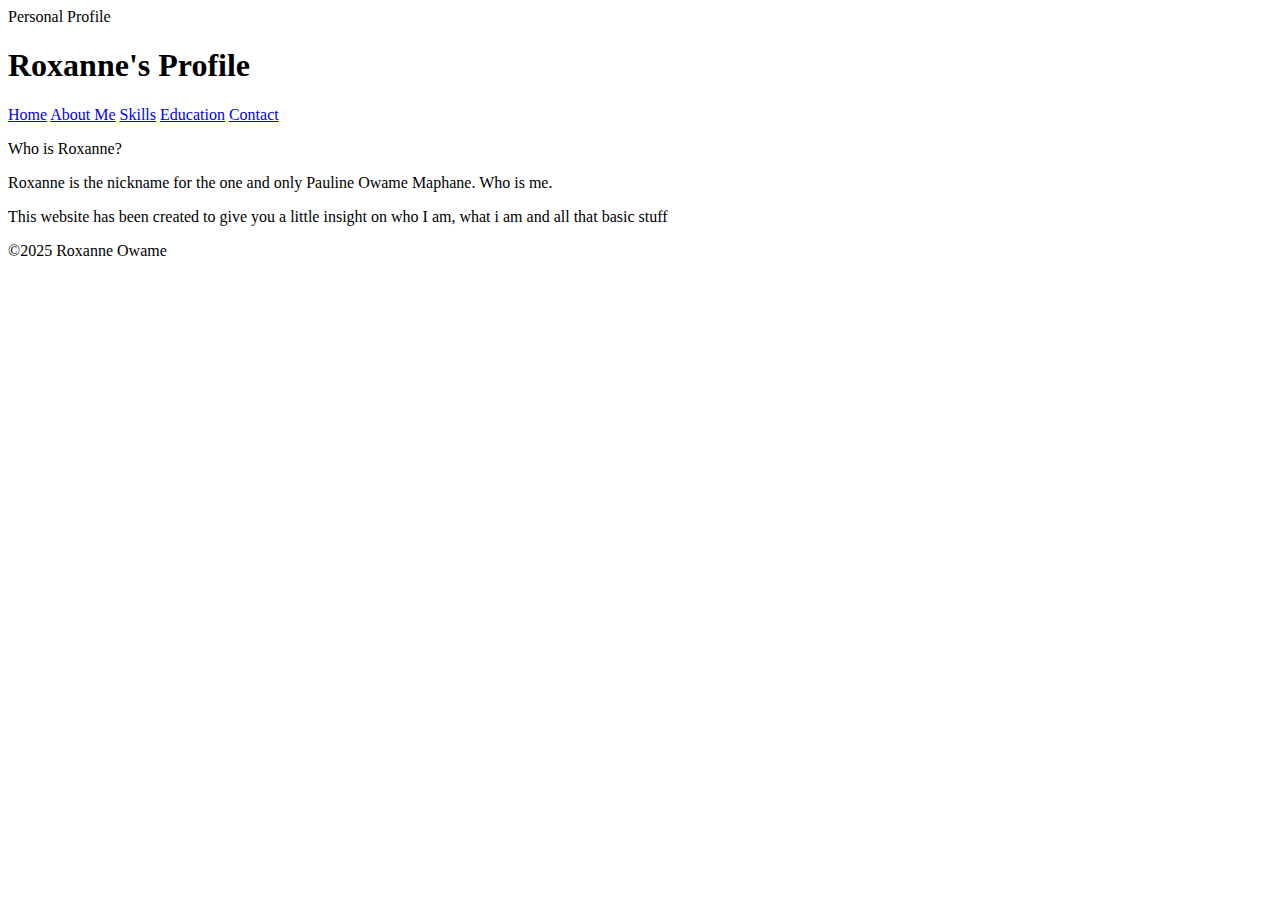
==== index.html @ 998ac453 "Update index.html" ====
<!DOCTYPE html>
<html lang="eng">
  <head>
    <meta charset="UTF-8">
    <meta name="veiwport" content="width=device-width, initial-scale=1.0">
    <tittle>Personal Profile</tittle>
  </head>
  <body>
    <header>
      <h1>Roxanne's Profile</h1>
      <nav>
        <a href="index.html">Home</a>
        <a href="about.html">About Me</a>
        <a href="skills.html">Skills</a>
        <a href="education.html">Education</a>
        <a href="contact.html">Contact</a>
      </nav>
      <main>
      <p>Who is Roxanne?</p>
      <p>Roxanne is the nickname for the one and only Pauline Owame Maphane. Who is me.</p>
      <p>This website has been created to give you a little insight on who I am, what i am and all that basic stuff</p>
      </main>
      <footer>
        <p>&copy;2025 Roxanne Owame</p>
      </footer>
    </header> 
  </body>
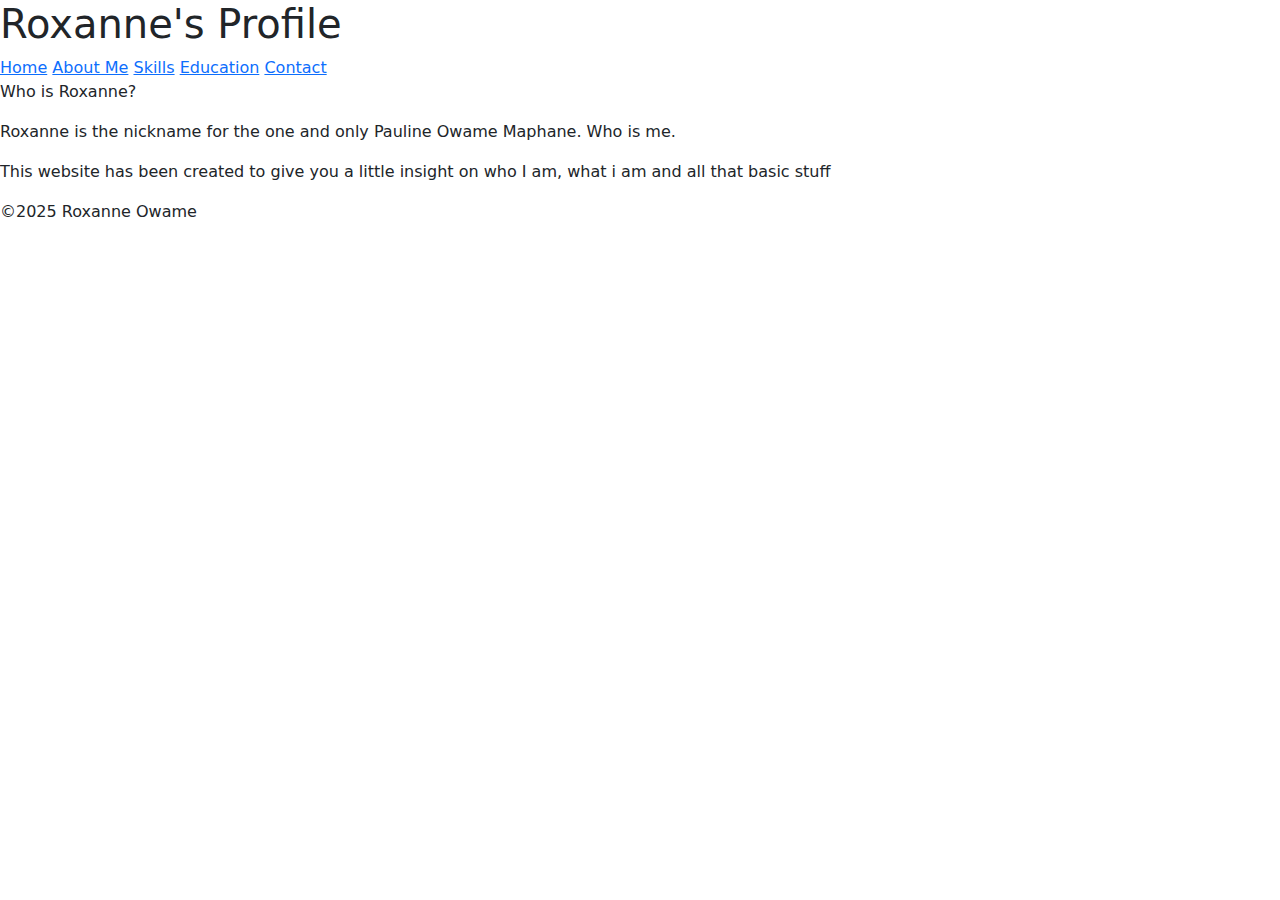
==== commit e45d7548: "Update index.html" ====
--- a/index.html
+++ b/index.html
@@ -3,9 +3,14 @@
   <head>
     <meta charset="UTF-8">
     <meta name="veiwport" content="width=device-width, initial-scale=1.0">
-    <tittle>Personal Profile</tittle>
+    <title>Personal Profile</title>
+    <!--Bootstrap CSS-->
+    <link href="https://cdn.jsdelivr.net/npm/bootstrap@5.3.0/dist/css/bootstrap.min.css" rel="stylesheet">
+    <!-- Custom CSS-->
+    <link rel="stylesheet" href="styles.css">
   </head>
   <body>
+    <!--My content goes here-->
     <header>
       <h1>Roxanne's Profile</h1>
       <nav>
@@ -23,5 +28,9 @@
       <footer>
         <p>&copy;2025 Roxanne Owame</p>
       </footer>
-    </header> 
+    </header>
+    <!--Bootstrap JS and dependencies-->
+    <script src="https://cdn.jsdelivr.net/npm/@popperjs/core@2.11.6/dist/umd/popper.min.js"></script>
+    <script src="https://cdn.jsdelivr.net/npm/bootstrap@5.3.0/dist/js/bootstrap.min.js"></script>
   </body>
+  </html>
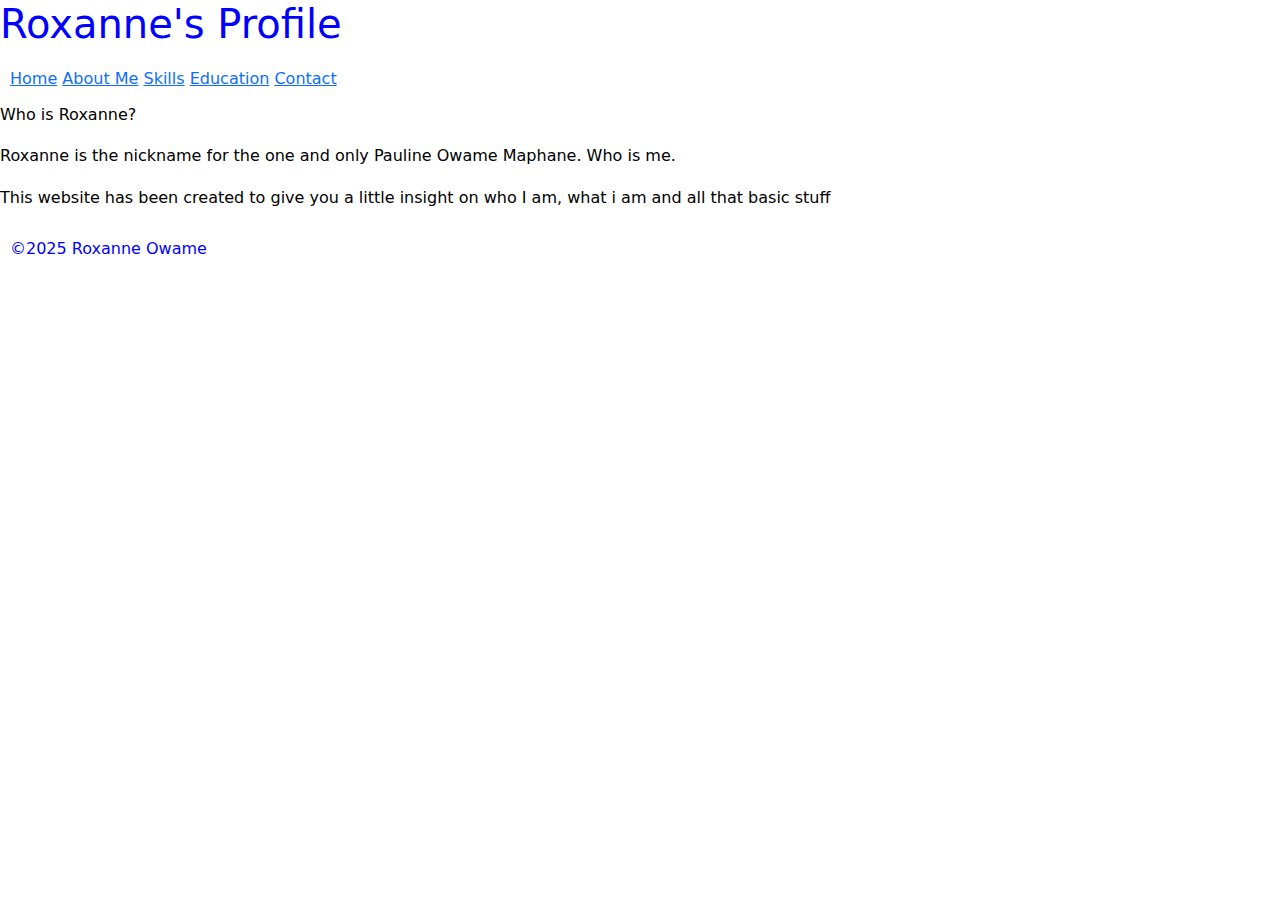
==== commit 956ef1c3: "Update index.html" ====
--- a/index.html
+++ b/index.html
@@ -7,7 +7,7 @@
     <!--Bootstrap CSS-->
     <link href="https://cdn.jsdelivr.net/npm/bootstrap@5.3.0/dist/css/bootstrap.min.css" rel="stylesheet">
     <!-- Custom CSS-->
-    <link rel="stylesheet" href="styles.css">
+    <link rel="stylesheet" href="style.css">
   </head>
   <body>
     <!--My content goes here-->
--- a/style.css
+++ b/style.css
@@ -0,0 +1,43 @@
+:selection { background-color: aqua;}
+h1 {
+  color:blue;
+  text-decoration: wavy;
+  size: 4em;
+}
+h1.lato-bold-italic {
+    font-family: "Lato", sans-serif;
+    font-weight: 700;
+    font-style: italic;
+}
+nav {
+  color: blueviolet;
+  padding: 10px;
+}
+nav.lato-normal {
+    font-family: "Lato", sans-serif;
+    font-weight: 400;
+    font-style: normal;
+}
+nav link {
+  color: rgb(26, 1, 50);
+  padding: 10px;
+}
+body{
+    color: black;
+    font-size: 16px;
+    line-height: 1.6;
+}
+body.lato-regular-italic {
+        font-family: "Lato", sans-serif;
+        font-weight: 400;
+        font-style: italic;
+    }
+footer {
+  color: blue;
+  padding: 10px;}
+
+footer.lato-bold-normal {
+    font-family: "Lato", sans-serif;
+    font-weight: 700;
+    font-style: normal;
+  }
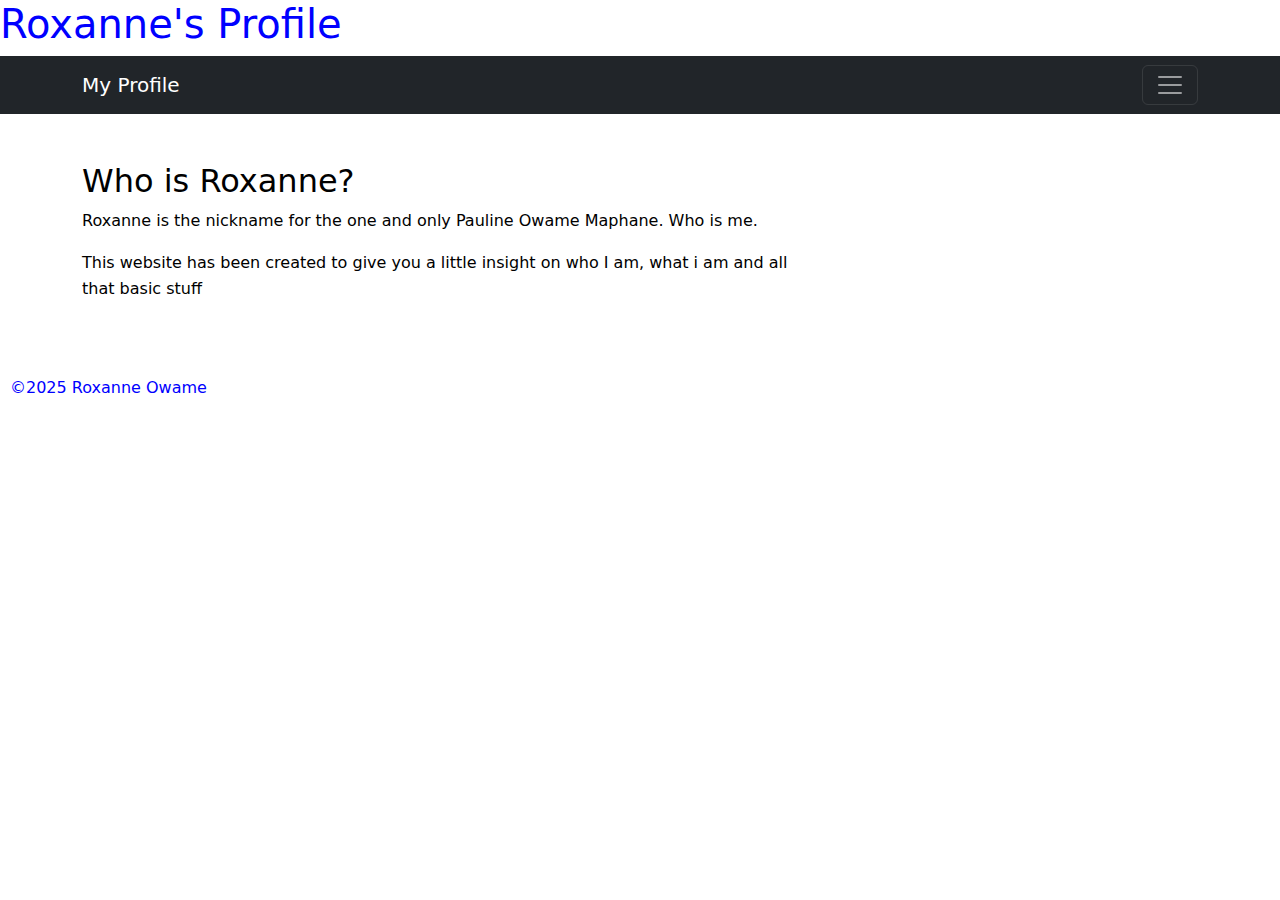
==== commit 30c6d4e1: "Update index.html" ====
--- a/index.html
+++ b/index.html
@@ -1,36 +1,59 @@
 <!DOCTYPE html>
 <html lang="eng">
   <head>
-    <meta charset="UTF-8">
-    <meta name="veiwport" content="width=device-width, initial-scale=1.0">
-    <title>Personal Profile</title>
-    <!--Bootstrap CSS-->
-    <link href="https://cdn.jsdelivr.net/npm/bootstrap@5.3.0/dist/css/bootstrap.min.css" rel="stylesheet">
-    <!-- Custom CSS-->
-    <link rel="stylesheet" href="style.css">
+      <meta charset="UTF-8">
+      <meta name="veiwport" content="width=device-width, initial-scale=1.0">
+      <title>Personal Profile</title>
+      <!--Bootstrap CSS-->
+      <link href="https://cdn.jsdelivr.net/npm/bootstrap@5.3.0/dist/css/bootstrap.min.css" rel="stylesheet">
+      <!-- Custom CSS-->
+      <link rel="stylesheet" href="style.css">
   </head>
   <body>
-    <!--My content goes here-->
-    <header>
-      <h1>Roxanne's Profile</h1>
-      <nav>
-        <a href="index.html">Home</a>
-        <a href="about.html">About Me</a>
-        <a href="skills.html">Skills</a>
-        <a href="education.html">Education</a>
-        <a href="contact.html">Contact</a>
-      </nav>
-      <main>
-      <p>Who is Roxanne?</p>
-      <p>Roxanne is the nickname for the one and only Pauline Owame Maphane. Who is me.</p>
-      <p>This website has been created to give you a little insight on who I am, what i am and all that basic stuff</p>
-      </main>
-      <footer>
-        <p>&copy;2025 Roxanne Owame</p>
-      </footer>
-    </header>
-    <!--Bootstrap JS and dependencies-->
-    <script src="https://cdn.jsdelivr.net/npm/@popperjs/core@2.11.6/dist/umd/popper.min.js"></script>
-    <script src="https://cdn.jsdelivr.net/npm/bootstrap@5.3.0/dist/js/bootstrap.min.js"></script>
+      <header>
+        <h1>Roxanne's Profile</h1>
+          <nav class="navbar navbar-expand-Ig navbar-dark bg-dark">
+            <div class="container">
+              <a class="navbar-brand" href="index.html">My Profile</a>
+              <button class="navbar-toggler" type="button" data-bs-toggle="colapse" data-bs-target="#navbarNav">
+                <span class="navbar-toggler-icon"></span>
+              </button>
+              <div class="collapse navbar-collapse" id="navbarNav">
+                <ul class="navbar-nav">
+                  <li class="nav-item">
+                    <a class="nav-link" href="index.html">Introduction</a>
+                  </li>
+                  <li class="nav-item">
+                    <a class="nav-link" href="about.html">About Me</a>
+                  </li>
+                  <li class="nav-item">
+                    <a class="nav-link" href="skills.html">My Skills</a>
+                  </li>
+                  <li class="nav-item">
+                    <a class="nav-link" href="education.html">My Education</a>
+                  </li>
+                  <li class="nav-item">
+                    <a class="nav-link" href="contact.html">My Contacts</a>
+                  </li>
+                </ul>
+              </div>
+            </div>
+          </nav>
+      </header>
+        <main class="container my-5">
+          <div class="row">
+            <div class="col-md-8">
+              <h2>Who is Roxanne?</h2>
+              <p>Roxanne is the nickname for the one and only Pauline Owame Maphane. Who is me.</p>
+              <p>This website has been created to give you a little insight on who I am, what i am and all that basic stuff</p>
+            </div>
+          </div>
+        </main>
+        <footer>
+          <p>&copy;2025 Roxanne Owame</p>
+        </footer>
+      <!--Bootstrap JS and dependencies-->
+      <script src="https://cdn.jsdelivr.net/npm/@popperjs/core@2.11.6/dist/umd/popper.min.js"></script>
+      <script src="https://cdn.jsdelivr.net/npm/bootstrap@5.3.0/dist/js/bootstrap.min.js"></script>
   </body>
-  </html>
+</html>
--- a/style.css
+++ b/style.css
@@ -1,4 +1,3 @@
-:selection { background-color: aqua;}
 h1 {
   color:blue;
   text-decoration: wavy;
@@ -26,6 +25,7 @@
     color: black;
     font-size: 16px;
     line-height: 1.6;
+    background-color: 00FFFF;
 }
 body.lato-regular-italic {
         font-family: "Lato", sans-serif;
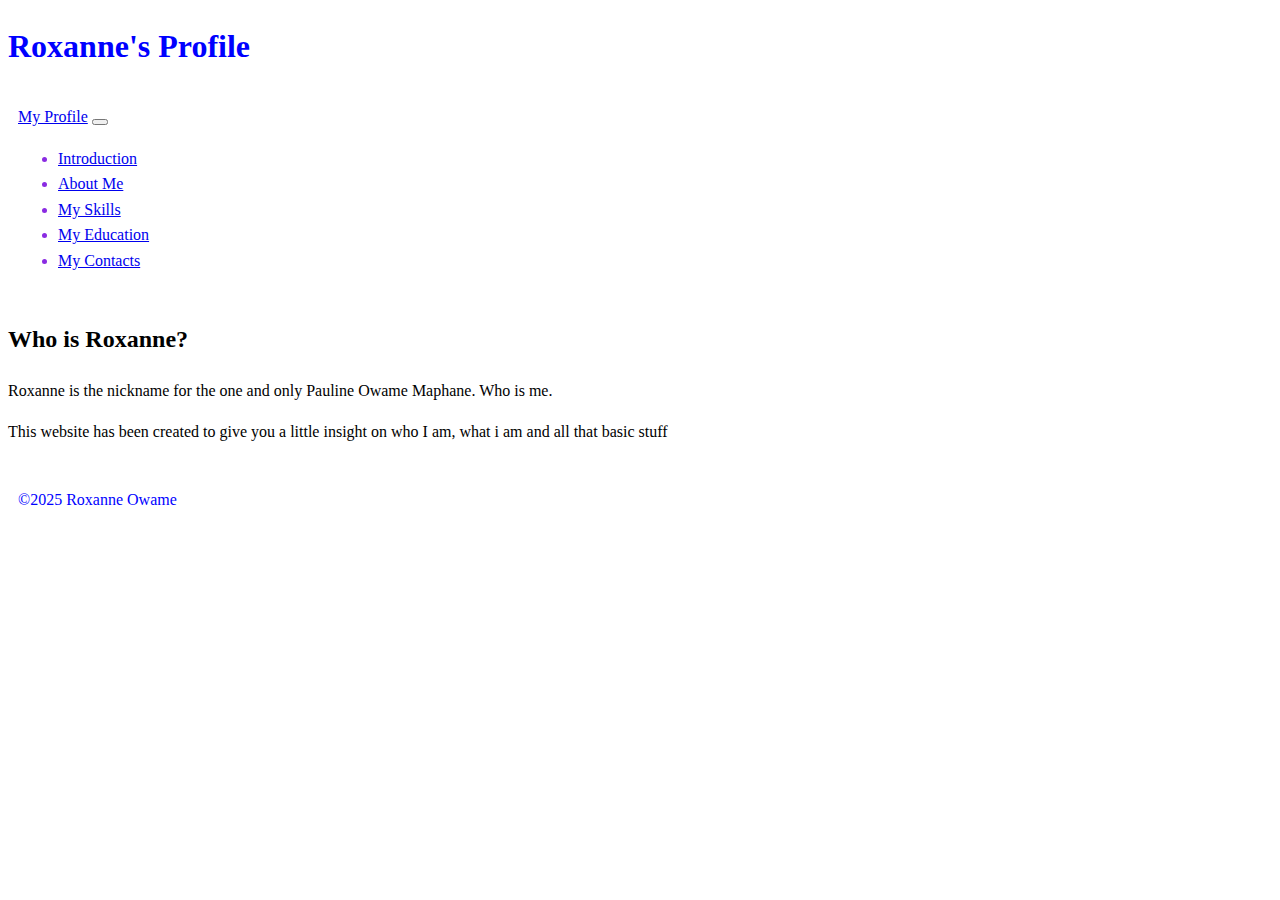
==== commit 5a3ce37e: "Update index.html" ====
--- a/index.html
+++ b/index.html
@@ -4,15 +4,13 @@
       <meta charset="UTF-8">
       <meta name="veiwport" content="width=device-width, initial-scale=1.0">
       <title>Personal Profile</title>
-      <!--Bootstrap CSS-->
-      <link href="https://cdn.jsdelivr.net/npm/bootstrap@5.3.0/dist/css/bootstrap.min.css" rel="stylesheet">
       <!-- Custom CSS-->
       <link rel="stylesheet" href="style.css">
   </head>
   <body>
       <header>
         <h1>Roxanne's Profile</h1>
-          <nav class="navbar navbar-expand-Ig navbar-dark bg-dark">
+         <nav class="navbar navbar-expand-lg navbar-dark bg-dark">
             <div class="container">
               <a class="navbar-brand" href="index.html">My Profile</a>
               <button class="navbar-toggler" type="button" data-bs-toggle="colapse" data-bs-target="#navbarNav">
@@ -52,8 +50,5 @@
         <footer>
           <p>&copy;2025 Roxanne Owame</p>
         </footer>
-      <!--Bootstrap JS and dependencies-->
-      <script src="https://cdn.jsdelivr.net/npm/@popperjs/core@2.11.6/dist/umd/popper.min.js"></script>
-      <script src="https://cdn.jsdelivr.net/npm/bootstrap@5.3.0/dist/js/bootstrap.min.js"></script>
   </body>
 </html>
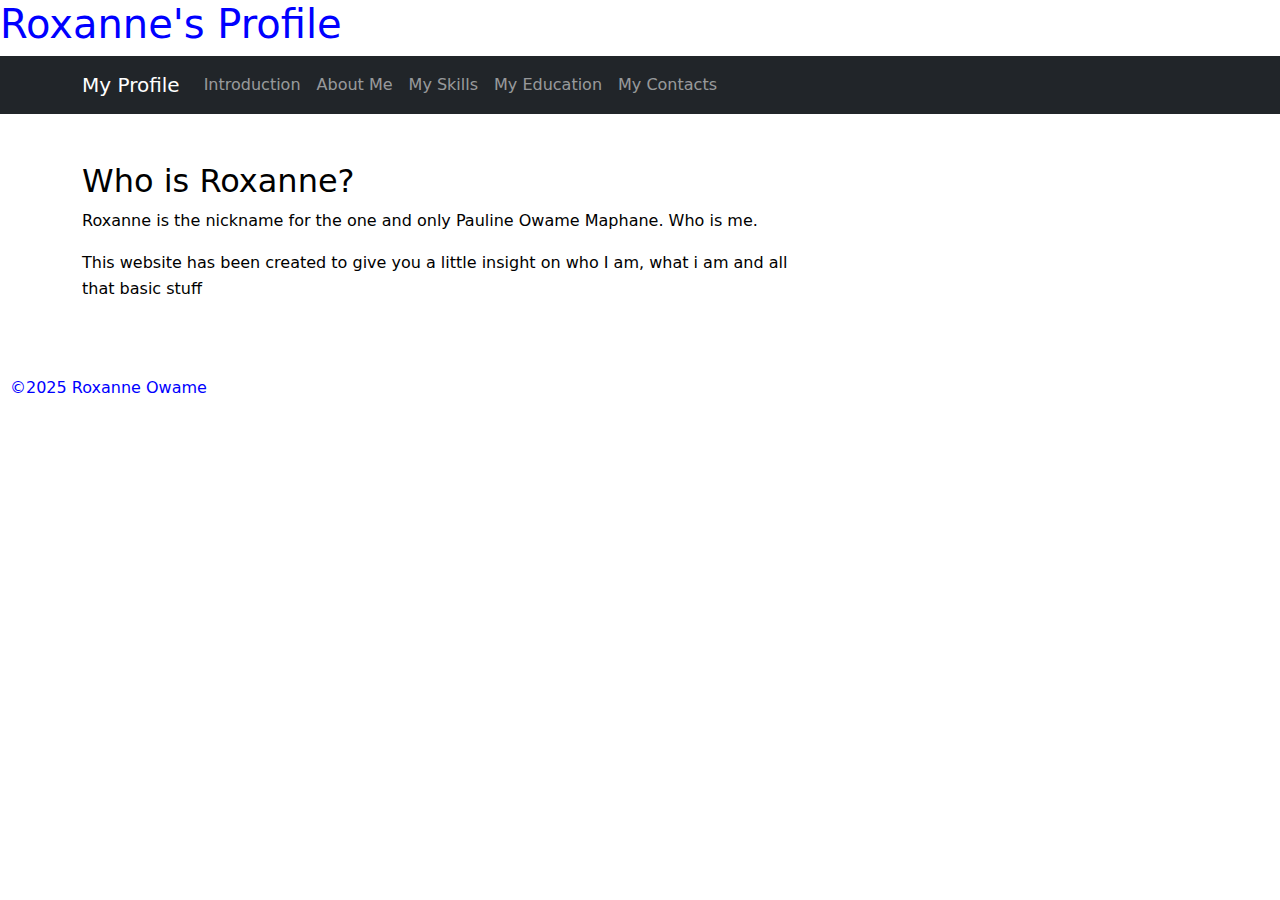
==== commit 1d265c3b: "Update index.html" ====
--- a/index.html
+++ b/index.html
@@ -1,11 +1,13 @@
 <!DOCTYPE html>
-<html lang="eng">
+<html lang="en">
   <head>
       <meta charset="UTF-8">
-      <meta name="veiwport" content="width=device-width, initial-scale=1.0">
+      <meta name="viewport" content="width=device-width, initial-scale=1.0">
       <title>Personal Profile</title>
+       <!-- Bootstrap CSS -->
+        <link href="https://cdn.jsdelivr.net/npm/bootstrap@5.3.0-alpha1/dist/css/bootstrap.min.css" rel="stylesheet">
       <!-- Custom CSS-->
-      <link rel="stylesheet" href="style.css">
+        <link rel="stylesheet" href="style.css">
   </head>
   <body>
       <header>
@@ -13,7 +15,7 @@
          <nav class="navbar navbar-expand-lg navbar-dark bg-dark">
             <div class="container">
               <a class="navbar-brand" href="index.html">My Profile</a>
-              <button class="navbar-toggler" type="button" data-bs-toggle="colapse" data-bs-target="#navbarNav">
+              <button class="navbar-toggler" type="button" data-bs-toggle="collapse" data-bs-target="#navbarNav">
                 <span class="navbar-toggler-icon"></span>
               </button>
               <div class="collapse navbar-collapse" id="navbarNav">
@@ -50,5 +52,7 @@
         <footer>
           <p>&copy;2025 Roxanne Owame</p>
         </footer>
+    <!-- Bootstrap JS -->
+        <script src="https://cdn.jsdelivr.net/npm/bootstrap@5.3.0-alpha1/dist/js/bootstrap.bundle.min.js"></script>
   </body>
 </html>
